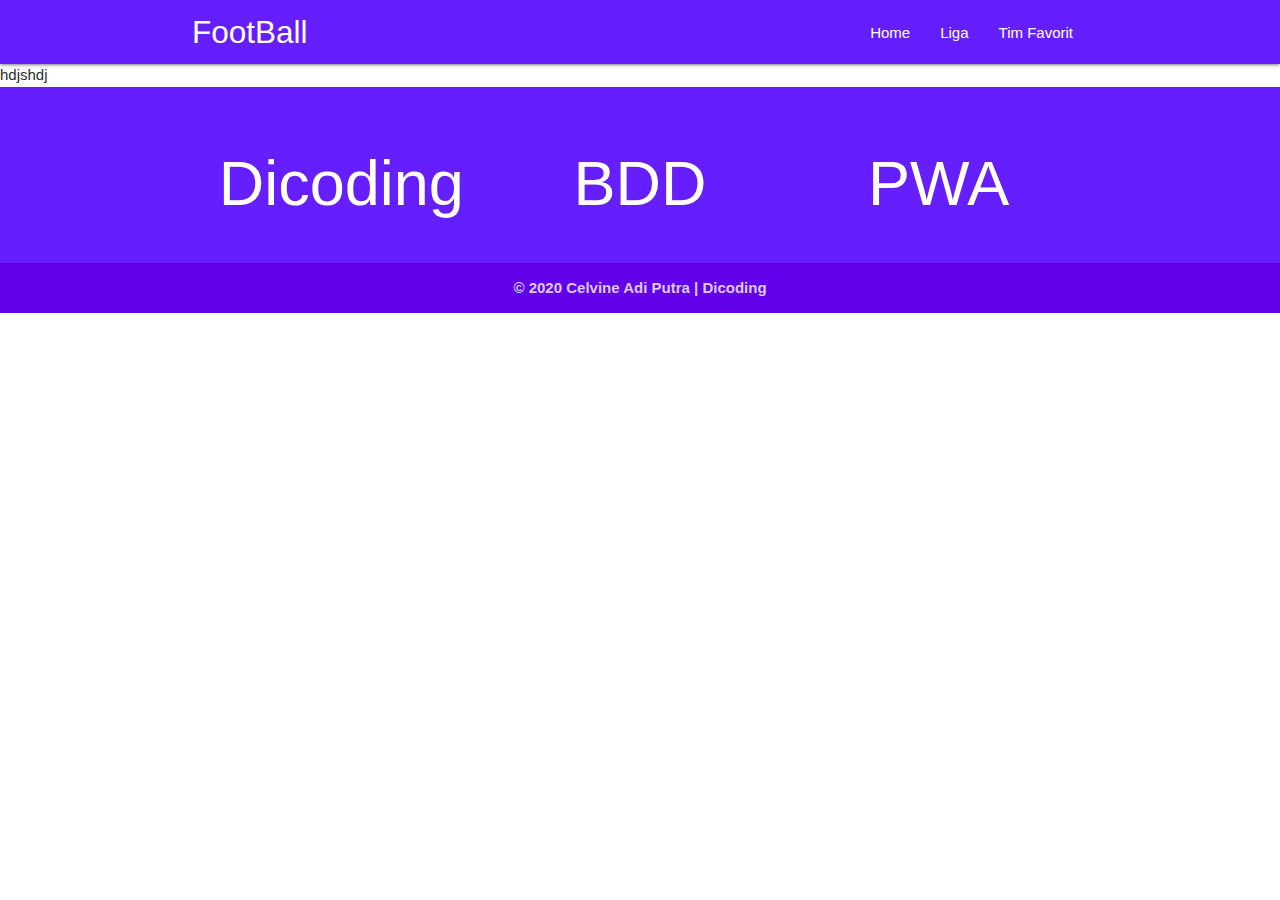
==== index.html @ 7b2fd516 "navigation fix" ====
<!DOCTYPE html>
<html lang="en">
  <head>
    <meta charset="UTF-8" />
    <meta name="viewport" content="width=device-width, initial-scale=1.0" />
    <title>FootBall</title>
    <link rel="stylesheet" href="css/materialize.min.css" />
    <link rel="stylesheet" href="css/Main.css" />
    <link rel="manifest" href="/manifest.json" />
    <meta name="theme-color" content="#00897B" />
    <link
      rel="apple-touch-icon"
      sizes="57x57"
      href="Images/Favicon/apple-icon-57x57.png"
    />
    <link
      rel="apple-touch-icon"
      sizes="60x60"
      href="Images/Favicon/apple-icon-60x60.png"
    />
    <link
      rel="apple-touch-icon"
      sizes="72x72"
      href="Images/Favicon/apple-icon-72x72.png"
    />
    <link
      rel="apple-touch-icon"
      sizes="76x76"
      href="Images/Favicon/apple-icon-76x76.png"
    />
    <link
      rel="apple-touch-icon"
      sizes="114x114"
      href="Images/Favicon/apple-icon-114x114.png"
    />
    <link
      rel="apple-touch-icon"
      sizes="120x120"
      href="Images/Favicon/apple-icon-120x120.png"
    />
    <link
      rel="apple-touch-icon"
      sizes="144x144"
      href="Images/Favicon/apple-icon-144x144.png"
    />
    <link
      rel="apple-touch-icon"
      sizes="152x152"
      href="Images/Favicon/apple-icon-152x152.png"
    />
    <link
      rel="apple-touch-icon"
      sizes="180x180"
      href="Images/Favicon/apple-icon-180x180.png"
    />
    <link
      rel="icon"
      type="image/png"
      sizes="192x192"
      href="Images/Favicon/android-icon-192x192.png"
    />
    <link
      rel="icon"
      type="image/png"
      sizes="32x32"
      href="Images/Favicon/favicon-32x32.png"
    />
    <link
      rel="icon"
      type="image/png"
      sizes="96x96"
      href="Images/Favicon/favicon-96x96.png"
    />
    <link
      rel="icon"
      type="image/png"
      sizes="16x16"
      href="Images/Favicon/favicon-16x16.png"
    />
    <link
      href="https://fonts.googleapis.com/icon?family=Material+Icons"
      rel="stylesheet"
    />
  </head>

  <body>
    <nav class="deep-purple accent-3">
      <div class="nav-wrapper container">
        <a href="#" class="brand-logo">FootBall</a>
        <a href="#" data-target="mobile-demo" class="sidenav-trigger"
          ><i class="material-icons"
            ><svg
              xmlns="http://www.w3.org/2000/svg"
              viewBox="0 0 24 24"
              fill="white"
              width="32px"
              height="32px"
            >
              <path d="M0 0h24v24H0z" fill="none" />
              <path
                d="M3 18h18v-2H3v2zm0-5h18v-2H3v2zm0-7v2h18V6H3z"
              /></svg></i
        ></a>
        <ul class="menunav right hide-on-med-and-down"></ul>
      </div>
    </nav>

    <ul class="sidenav deep-purple accent-3" id="mobile-demo">
      <li class="white-text flex justify-content-center">
        <h3>FootBall</h3>
      </li>
    </ul>

    <div id="root"></div>

    <div class="page-footer deep-purple accent-3">
      <div class="container text-center">
        <div class="row">
          <div class="col s12 m4">
            <h1>Dicoding</h1>
          </div>
          <div class="col s12 m4">
            <h1>BDD</h1>
          </div>
          <div class="col s12 m4">
            <h1>PWA</h1>
          </div>
        </div>
      </div>
      <div class="footer-copyright deep-purple accent-4">
        <div class="container text-center bold">
          &copy; 2020 Celvine Adi Putra | Dicoding
        </div>
      </div>
    </div>

    <script src="Js/materialize.min.js"></script>
    <script src="Js/Main.js"></script>
    <script>
      if ("serviceWorker" in navigator) {
        window.addEventListener("load", function () {
          navigator.serviceWorker
            .register("/service-worker.js")
            .then(function () {
              console.log("Pendaftaran ServiceWorker berhasil");
            })
            .catch(function () {
              console.log("Pendaftaran ServiceWorker gagal");
            });
        });
      } else {
        console.log("ServiceWorker belum didukung browser ini.");
      }
    </script>
  </body>
</html>
---- css/Main.css ----
/* fallback */
@font-face {
    font-family: 'Material Icons';
    font-style: normal;
    font-weight: 400;
    src: url("../Fonts/MA.woff2") format('woff2');
}

.material-icons {
    font-family: 'Material Icons';
    font-weight: normal;
    font-style: normal;
    font-size: 24px;
    line-height: 1;
    letter-spacing: normal;
    text-transform: none;
    display: inline-block;
    white-space: nowrap;
    word-wrap: normal;
    direction: ltr;
    -moz-font-feature-settings: 'liga';
    -moz-osx-font-smoothing: grayscale;
}

nav .sidenav-trigger {
    padding: 10px 0 0 0;
}

.flex {
    display: flex;
}

.flex.justify-content-center {
    justify-content: center;
}

.flex.justify-content-end {
    justify-content: flex-end;
}

.mt-5 {
    margin-top: 2rem !important;
}

.mb-2 {
    margin-bottom: 1rem !important;
}
.mb-5 {
    margin-bottom: 4rem !important;
}

.card .card-title {
    font-weight: bold !important;
}

.card .card-image img {
    min-height: 255px;
}

button.btn,
a.btn {
    background-color: #651fff !important;
    box-shadow: #b9b1ff 0px 1px 4px 2px;
    border-radius: 4px;
}

.text-center {
    text-align: center;
}

.bold {
    font-weight: bold;
}

.font-weight-bold {
    font-weight: bold;
}

.p-2 {
    padding: 0.2rem;
}

.pb-5 {
    padding-bottom: 2rem;
}

.text-black {
    color: rgb(4, 33, 129);
}

.card {
    border-radius: 5px !important;
}

.box {
    display: flex;
    width: 100%;
    height: 8px;
    margin: 5px 0px 60px 0px;
}

.box-sm {
    height: 8px;
    margin: 0;
    flex-grow: 1;
    transition: all .8s ease-in-out;
    cursor: pointer;
}

.box-sm:hover {
    flex-grow: 12;
}


.red {
    background-color: #FF5852;
}

.orange {
    background-color: #FF9000;
}

.yellow {
    background-color: #FFD300;
}

.green {
    background-color: #3DCD49;
}

.blue {
    background-color: #0089D7;
}

.purple {
    background-color: #9E44C4;
}

.text-left {
    text-align: left;
}

.list {
    font-weight: bold;
}

.list>li::before {
    content: "✅ ";
}

.pl-4 {
    margin-left: 2rem;
}

.w-80 {
    width: 80%;
}

.btn {
    font-weight: bold;
    font-size: 1rem;
}
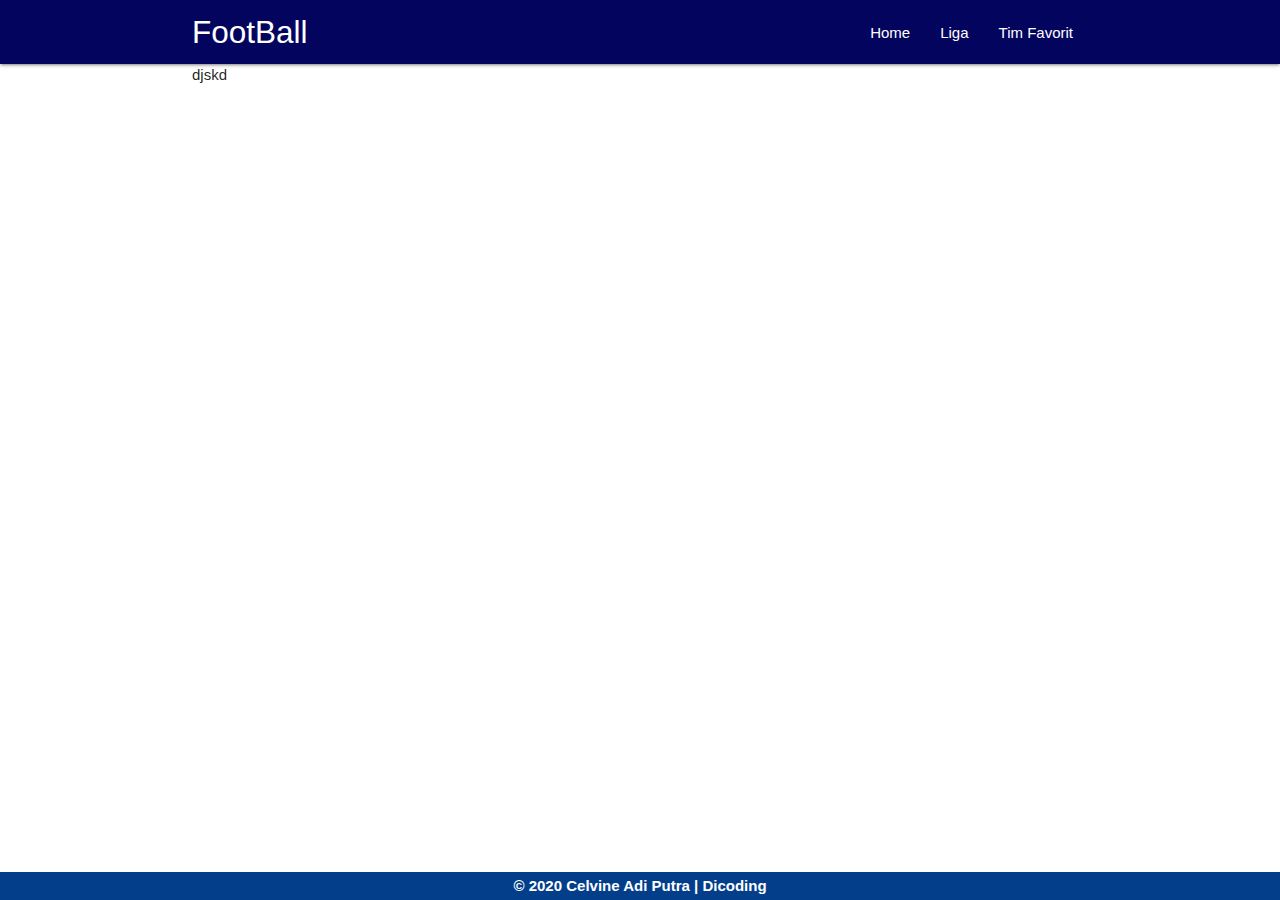
==== commit 22dc185d: "create api" ====
--- a/index.html
+++ b/index.html
@@ -84,51 +84,38 @@
   </head>
 
   <body>
-    <nav class="deep-purple accent-3">
-      <div class="nav-wrapper container">
-        <a href="#" class="brand-logo">FootBall</a>
-        <a href="#" data-target="mobile-demo" class="sidenav-trigger"
-          ><i class="material-icons"
-            ><svg
-              xmlns="http://www.w3.org/2000/svg"
-              viewBox="0 0 24 24"
-              fill="white"
-              width="32px"
-              height="32px"
-            >
-              <path d="M0 0h24v24H0z" fill="none" />
-              <path
-                d="M3 18h18v-2H3v2zm0-5h18v-2H3v2zm0-7v2h18V6H3z"
-              /></svg></i
-        ></a>
-        <ul class="menunav right hide-on-med-and-down"></ul>
-      </div>
-    </nav>
+    <div class="flex h-min-100vh flex-direct-column">
+      <nav class="navy-blue">
+        <div class="nav-wrapper container">
+          <a href="#" class="brand-logo">FootBall</a>
+          <a href="#" data-target="mobile-demo" class="sidenav-trigger"
+            ><i class="material-icons"
+              ><svg
+                xmlns="http://www.w3.org/2000/svg"
+                viewBox="0 0 24 24"
+                fill="white"
+                width="32px"
+                height="32px"
+              >
+                <path d="M0 0h24v24H0z" fill="none" />
+                <path
+                  d="M3 18h18v-2H3v2zm0-5h18v-2H3v2zm0-7v2h18V6H3z"
+                /></svg></i
+          ></a>
+          <ul class="menunav right hide-on-med-and-down"></ul>
+        </div>
+      </nav>
 
-    <ul class="sidenav deep-purple accent-3" id="mobile-demo">
-      <li class="white-text flex justify-content-center">
-        <h3>FootBall</h3>
-      </li>
-    </ul>
+      <ul class="sidenav navy-blue" id="mobile-demo">
+        <li class="white-text flex justify-content-center">
+          <h3>FootBall</h3>
+        </li>
+      </ul>
 
-    <div id="root"></div>
+      <div id="root"></div>
 
-    <div class="page-footer deep-purple accent-3">
-      <div class="container text-center">
-        <div class="row">
-          <div class="col s12 m4">
-            <h1>Dicoding</h1>
-          </div>
-          <div class="col s12 m4">
-            <h1>BDD</h1>
-          </div>
-          <div class="col s12 m4">
-            <h1>PWA</h1>
-          </div>
-        </div>
-      </div>
-      <div class="footer-copyright deep-purple accent-4">
-        <div class="container text-center bold">
+      <div class="footer-copyright dark-blue">
+        <div class="container text-center bold white-text p-2">
           &copy; 2020 Celvine Adi Putra | Dicoding
         </div>
       </div>
@@ -136,6 +123,7 @@
 
     <script src="Js/materialize.min.js"></script>
     <script src="Js/Main.js"></script>
+    <script src="Js/api.js"></script>
     <script>
       if ("serviceWorker" in navigator) {
         window.addEventListener("load", function () {
--- a/css/Main.css
+++ b/css/Main.css
@@ -1,162 +1,194 @@
-/* fallback */
+:root {
+  --main-navy-blue: #03045e;
+  --main-dark-blue: #023e8a;
+}
+
+.navy-blue {
+  background-color: var(--main-navy-blue);
+}
+
+.dark-blue {
+  background-color: var(--main-dark-blue);
+}
+
+.flex {
+  display: flex;
+}
+
+.flex-direct-column {
+  flex-direction: column;
+}
+
+.h-min-100vh {
+  min-height: 100vh;
+}
+
+.flex > nav {
+  align-items: flex-start;
+}
+
+.flex > #root {
+  align-items: center;
+  flex: 1;
+}
+
+.flex > .footer-copyright {
+  align-items: flex-end;
+}
+
 @font-face {
-    font-family: 'Material Icons';
-    font-style: normal;
-    font-weight: 400;
-    src: url("../Fonts/MA.woff2") format('woff2');
+  font-family: "Material Icons";
+  font-style: normal;
+  font-weight: 400;
+  src: url("../Fonts/MA.woff2") format("woff2");
 }
 
 .material-icons {
-    font-family: 'Material Icons';
-    font-weight: normal;
-    font-style: normal;
-    font-size: 24px;
-    line-height: 1;
-    letter-spacing: normal;
-    text-transform: none;
-    display: inline-block;
-    white-space: nowrap;
-    word-wrap: normal;
-    direction: ltr;
-    -moz-font-feature-settings: 'liga';
-    -moz-osx-font-smoothing: grayscale;
+  font-family: "Material Icons";
+  font-weight: normal;
+  font-style: normal;
+  font-size: 24px;
+  line-height: 1;
+  letter-spacing: normal;
+  text-transform: none;
+  display: inline-block;
+  white-space: nowrap;
+  word-wrap: normal;
+  direction: ltr;
+  -moz-font-feature-settings: "liga";
+  -moz-osx-font-smoothing: grayscale;
 }
 
 nav .sidenav-trigger {
-    padding: 10px 0 0 0;
-}
-
-.flex {
-    display: flex;
+  padding: 10px 0 0 0;
 }
 
 .flex.justify-content-center {
-    justify-content: center;
+  justify-content: center;
 }
 
 .flex.justify-content-end {
-    justify-content: flex-end;
+  justify-content: flex-end;
 }
 
 .mt-5 {
-    margin-top: 2rem !important;
+  margin-top: 2rem !important;
 }
 
 .mb-2 {
-    margin-bottom: 1rem !important;
+  margin-bottom: 1rem !important;
 }
 .mb-5 {
-    margin-bottom: 4rem !important;
+  margin-bottom: 4rem !important;
 }
 
 .card .card-title {
-    font-weight: bold !important;
+  font-weight: bold !important;
 }
 
 .card .card-image img {
-    min-height: 255px;
+  min-height: 255px;
 }
 
 button.btn,
 a.btn {
-    background-color: #651fff !important;
-    box-shadow: #b9b1ff 0px 1px 4px 2px;
-    border-radius: 4px;
+  background-color: #651fff !important;
+  box-shadow: #b9b1ff 0px 1px 4px 2px;
+  border-radius: 4px;
 }
 
 .text-center {
-    text-align: center;
+  text-align: center;
 }
 
 .bold {
-    font-weight: bold;
+  font-weight: bold;
 }
 
 .font-weight-bold {
-    font-weight: bold;
+  font-weight: bold;
 }
 
 .p-2 {
-    padding: 0.2rem;
+  padding: 0.2rem;
 }
 
 .pb-5 {
-    padding-bottom: 2rem;
+  padding-bottom: 2rem;
 }
 
 .text-black {
-    color: rgb(4, 33, 129);
+  color: rgb(4, 33, 129);
 }
 
 .card {
-    border-radius: 5px !important;
+  border-radius: 5px !important;
 }
 
 .box {
-    display: flex;
-    width: 100%;
-    height: 8px;
-    margin: 5px 0px 60px 0px;
+  display: flex;
+  width: 100%;
+  height: 8px;
+  margin: 5px 0px 60px 0px;
 }
 
 .box-sm {
-    height: 8px;
-    margin: 0;
-    flex-grow: 1;
-    transition: all .8s ease-in-out;
-    cursor: pointer;
+  height: 8px;
+  margin: 0;
+  flex-grow: 1;
+  transition: all 0.8s ease-in-out;
+  cursor: pointer;
 }
 
 .box-sm:hover {
-    flex-grow: 12;
+  flex-grow: 12;
 }
 
-
 .red {
-    background-color: #FF5852;
+  background-color: #ff5852;
 }
 
 .orange {
-    background-color: #FF9000;
+  background-color: #ff9000;
 }
 
 .yellow {
-    background-color: #FFD300;
+  background-color: #ffd300;
 }
 
 .green {
-    background-color: #3DCD49;
+  background-color: #3dcd49;
 }
 
 .blue {
-    background-color: #0089D7;
+  background-color: #0089d7;
 }
 
 .purple {
-    background-color: #9E44C4;
+  background-color: #9e44c4;
 }
 
 .text-left {
-    text-align: left;
+  text-align: left;
 }
 
 .list {
-    font-weight: bold;
+  font-weight: bold;
 }
 
-.list>li::before {
-    content: "✅ ";
+.list > li::before {
+  content: "✅ ";
 }
 
 .pl-4 {
-    margin-left: 2rem;
+  margin-left: 2rem;
 }
 
 .w-80 {
-    width: 80%;
+  width: 80%;
 }
 
 .btn {
-    font-weight: bold;
-    font-size: 1rem;
-}+  font-weight: bold;
+  font-size: 1rem;
+}
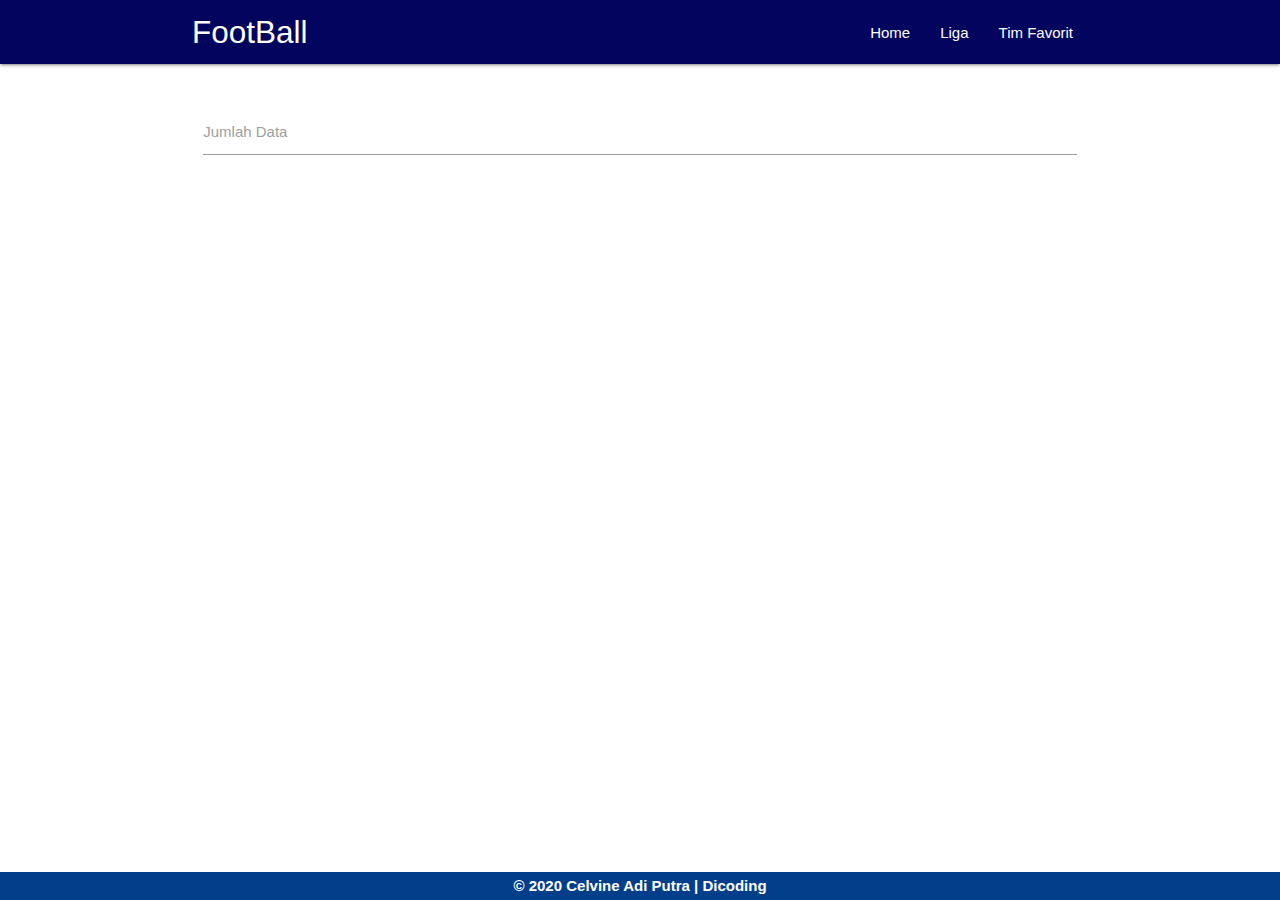
==== commit bd12d239: "caches football" ====
--- a/index.html
+++ b/index.html
@@ -139,6 +139,10 @@
       } else {
         console.log("ServiceWorker belum didukung browser ini.");
       }
+
+      document.addEventListener("DOMContentLoaded", () => {
+        getDataFootball();
+      });
     </script>
   </body>
 </html>
--- a/css/Main.css
+++ b/css/Main.css
@@ -192,3 +192,7 @@
   font-weight: bold;
   font-size: 1rem;
 }
+
+.card .card-image img {
+  max-height: 100px;
+}
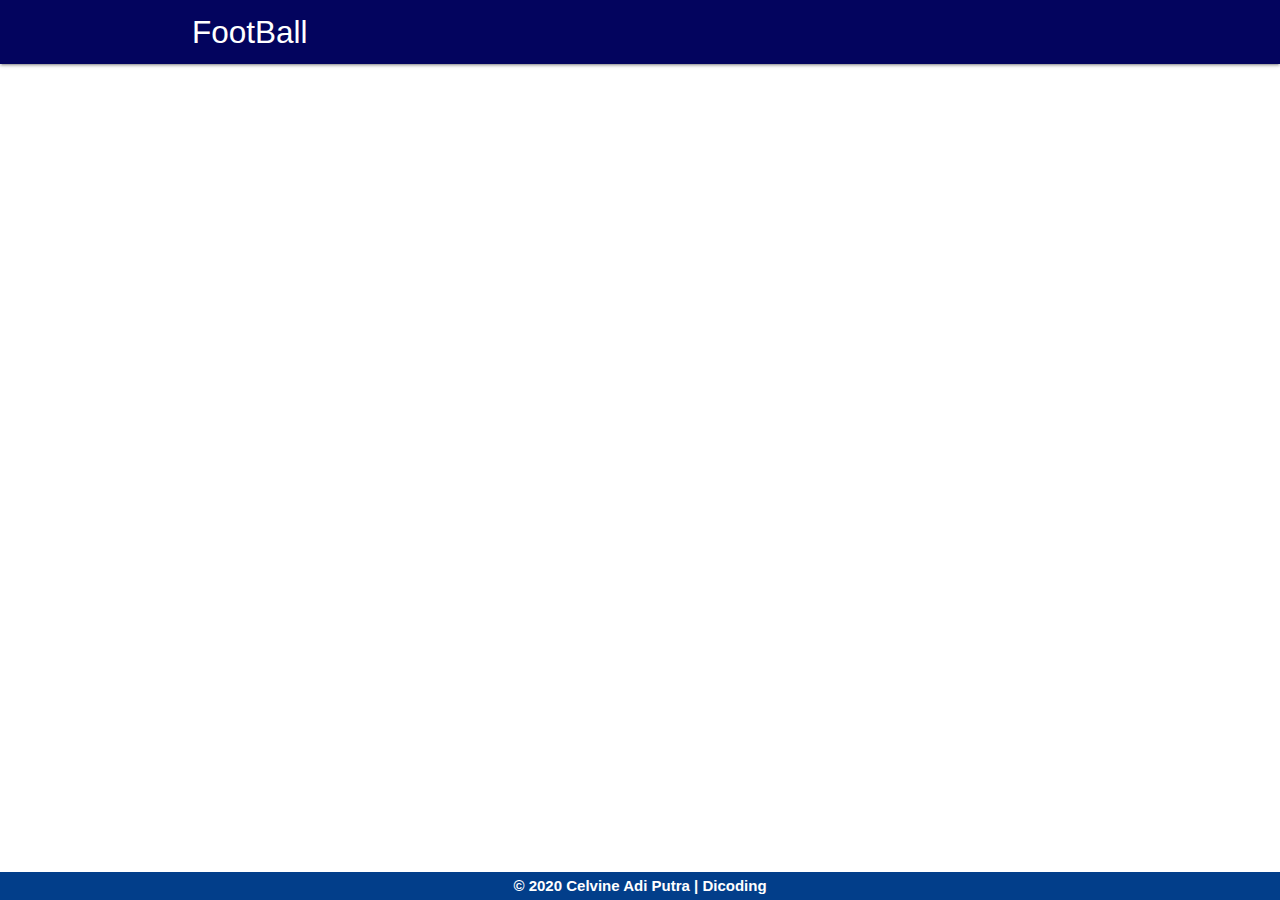
==== commit 0a2f9cf6: "idb add" ====
--- a/index.html
+++ b/index.html
@@ -122,6 +122,8 @@
     </div>
 
     <script src="Js/materialize.min.js"></script>
+    <script src="Js/idb.js"></script>
+    <script src="Js/db.js"></script>
     <script src="Js/Main.js"></script>
     <script src="Js/api.js"></script>
     <script>
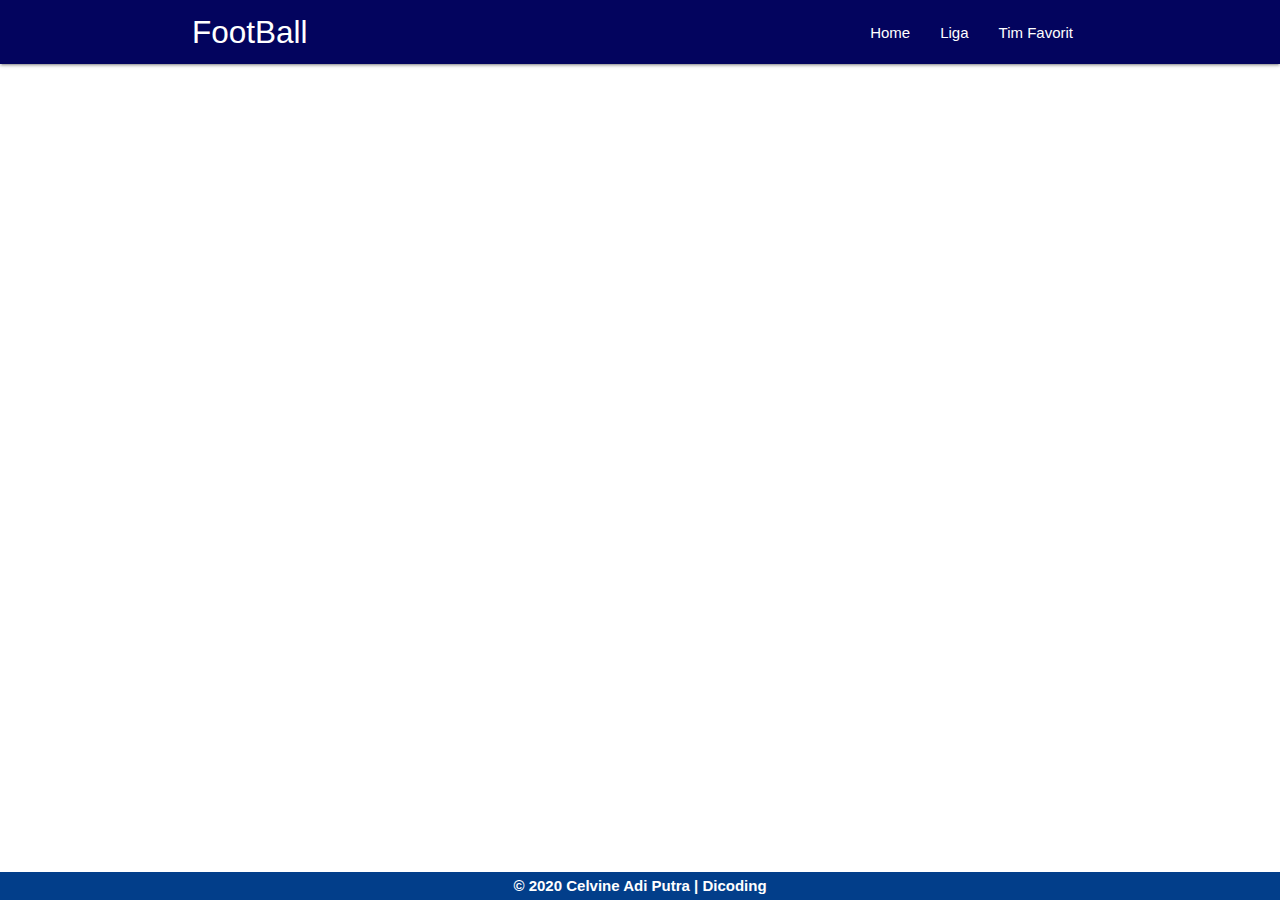
==== commit d18b4f30: "save data fixx" ====
--- a/index.html
+++ b/index.html
@@ -144,6 +144,7 @@
 
       document.addEventListener("DOMContentLoaded", () => {
         getDataFootball();
+        getSavedTeam();
       });
     </script>
   </body>
